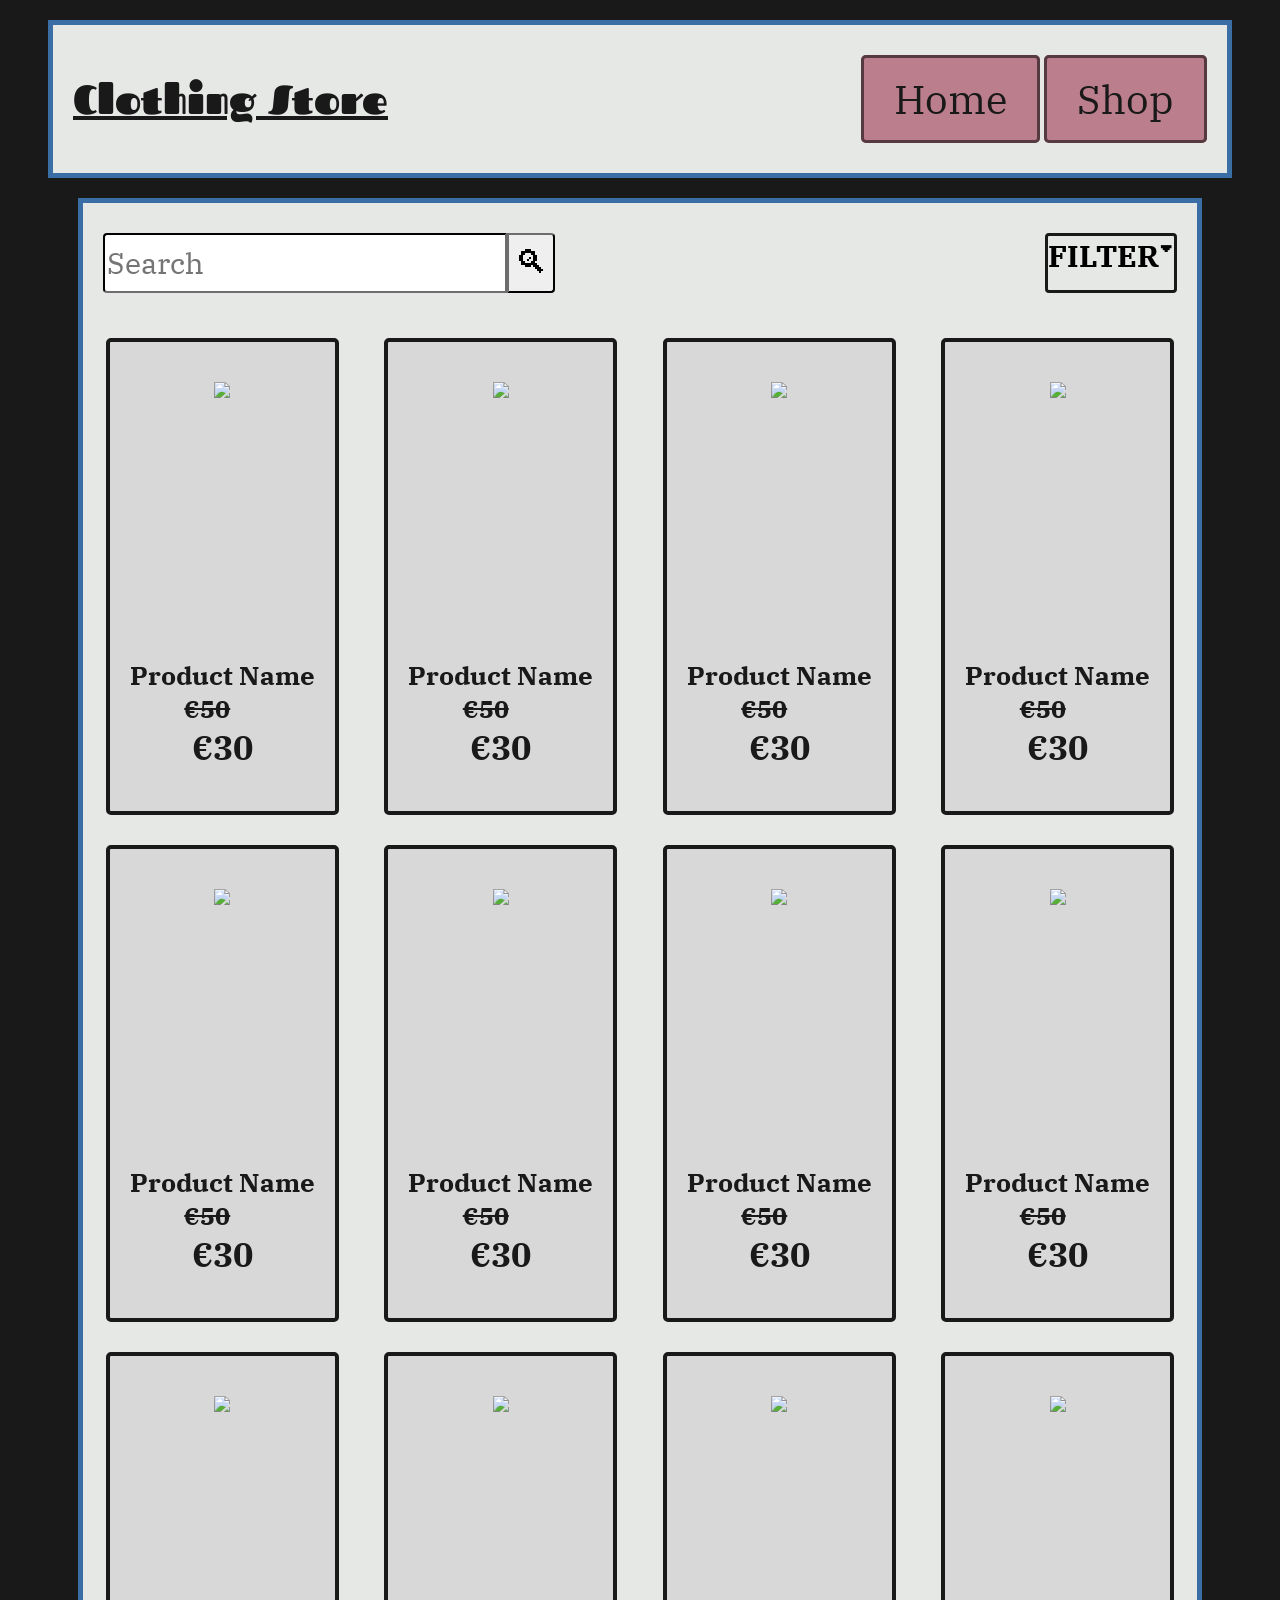
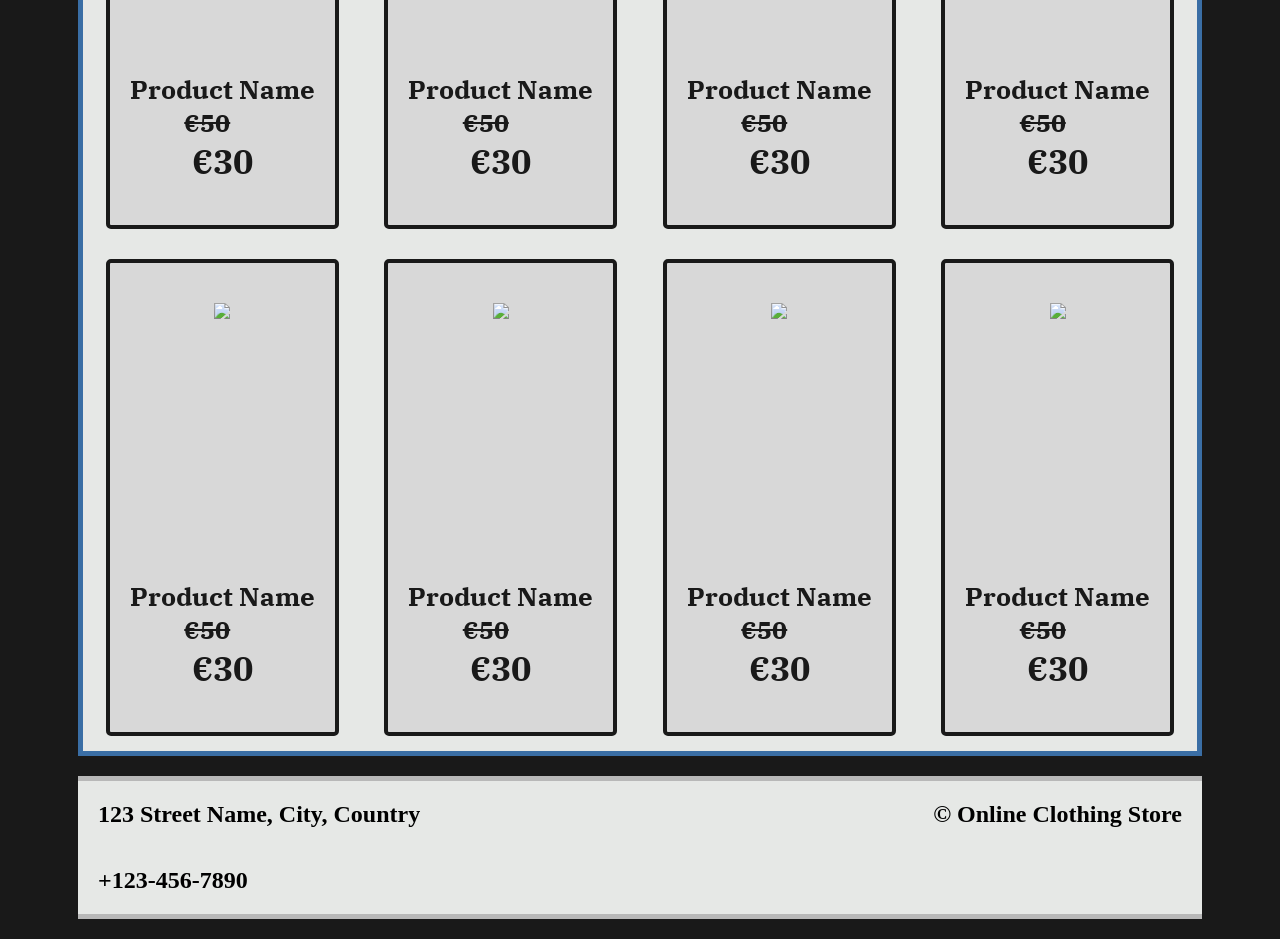
==== store.html @ cf4d66b4 "Pievienots viss, trukst pievienot linkus store lapai ar github pages." ====
<!DOCTYPE html>
<html lang="en">
<head>
    <meta charset="UTF-8">
    <meta name="viewport" content="width=device-width, initial-scale=1.0">
    <title>Clothing Store</title>
    <link rel="stylesheet" href="stylestore.css">
    <link href="https://fonts.googleapis.com/css2?family=Fascinate&display=swap" rel="stylesheet">
    <link href="https://fonts.googleapis.com/css2?family=IBM+Plex+Serif:ital,wght@0,100;0,200;0,300;0,400;0,500;0,600;0,700;1,100;1,200;1,300;1,400;1,500;1,600;1,700&display=swap" rel="stylesheet">
</head>
<body>
    <header>
        <h1 id="logo">Clothing Store</h1>
        <nav id="headerbut">
            <a class="headerbutton" href="https://25dp2rjagz.github.io/Programmaturas_koda_rakstisana_Roberts_Jagza_DP12/" target="_blank">Home</a>
            <a class="headerbutton" href="">Shop</a>
        </nav>
    </header>
    <section id="mainsection">
        <div id="searchfilter">
            <div id="search">
                <input type="text" placeholder="Search" id="searchbar">
                <button id="searchbutton">🔍︎</button>
            </div>
            <div id="filter">
                <h3 id="filtertext">FILTER</h2>
                <h2 id="dropdownbutton">🢓</h2>
            </div>
        </div>
        <section id="productslist">
            <div class="product">
                <img src="https://static.vecteezy.com/system/resources/thumbnails/053/054/782/small/blank-black-t-shirt-mockup-front-and-back-plain-cotton-t-shirt-mockup-empty-casual-clothes-vector.jpg" height="250">
                <h3 class="productname">Product Name</h3>
                <div class="price"><h4 class="nodiscount">€50</h4><h3 class="discounted">€30</h3></div>
            </div>
            <div class="product">
                <img src="https://static.vecteezy.com/system/resources/thumbnails/053/054/782/small/blank-black-t-shirt-mockup-front-and-back-plain-cotton-t-shirt-mockup-empty-casual-clothes-vector.jpg" height="250">
                <h3 class="productname">Product Name</h3>
                <div class="price"><h4 class="nodiscount">€50</h4><h3 class="discounted">€30</h3></div>
            </div>
            <div class="product">
                <img src="https://static.vecteezy.com/system/resources/thumbnails/053/054/782/small/blank-black-t-shirt-mockup-front-and-back-plain-cotton-t-shirt-mockup-empty-casual-clothes-vector.jpg" height="250">
                <h3 class="productname">Product Name</h3>
                <div class="price"><h4 class="nodiscount">€50</h4><h3 class="discounted">€30</h3></div>
            </div>
            <div class="product">
                <img src="https://static.vecteezy.com/system/resources/thumbnails/053/054/782/small/blank-black-t-shirt-mockup-front-and-back-plain-cotton-t-shirt-mockup-empty-casual-clothes-vector.jpg" height="250">
                <h3 class="productname">Product Name</h3>
                <div class="price"><h4 class="nodiscount">€50</h4><h3 class="discounted">€30</h3></div>
            </div>
            <div class="product">
                <img src="https://static.vecteezy.com/system/resources/thumbnails/053/054/782/small/blank-black-t-shirt-mockup-front-and-back-plain-cotton-t-shirt-mockup-empty-casual-clothes-vector.jpg" height="250">
                <h3 class="productname">Product Name</h3>
                <div class="price"><h4 class="nodiscount">€50</h4><h3 class="discounted">€30</h3></div>
            </div>
            <div class="product">
                <img src="https://static.vecteezy.com/system/resources/thumbnails/053/054/782/small/blank-black-t-shirt-mockup-front-and-back-plain-cotton-t-shirt-mockup-empty-casual-clothes-vector.jpg" height="250">
                <h3 class="productname">Product Name</h3>
                <div class="price"><h4 class="nodiscount">€50</h4><h3 class="discounted">€30</h3></div>
            </div>
            <div class="product">
                <img src="https://static.vecteezy.com/system/resources/thumbnails/053/054/782/small/blank-black-t-shirt-mockup-front-and-back-plain-cotton-t-shirt-mockup-empty-casual-clothes-vector.jpg" height="250">
                <h3 class="productname">Product Name</h3>
                <div class="price"><h4 class="nodiscount">€50</h4><h3 class="discounted">€30</h3></div>
            </div>
            <div class="product">
                <img src="https://static.vecteezy.com/system/resources/thumbnails/053/054/782/small/blank-black-t-shirt-mockup-front-and-back-plain-cotton-t-shirt-mockup-empty-casual-clothes-vector.jpg" height="250">
                <h3 class="productname">Product Name</h3>
                <div class="price"><h4 class="nodiscount">€50</h4><h3 class="discounted">€30</h3></div>
            </div>
            <div class="product">
                <img src="https://static.vecteezy.com/system/resources/thumbnails/053/054/782/small/blank-black-t-shirt-mockup-front-and-back-plain-cotton-t-shirt-mockup-empty-casual-clothes-vector.jpg" height="250">
                <h3 class="productname">Product Name</h3>
                <div class="price"><h4 class="nodiscount">€50</h4><h3 class="discounted">€30</h3></div>
            </div>
            <div class="product">
                <img src="https://static.vecteezy.com/system/resources/thumbnails/053/054/782/small/blank-black-t-shirt-mockup-front-and-back-plain-cotton-t-shirt-mockup-empty-casual-clothes-vector.jpg" height="250">
                <h3 class="productname">Product Name</h3>
                <div class="price"><h4 class="nodiscount">€50</h4><h3 class="discounted">€30</h3></div>
            </div>
            <div class="product">
                <img src="https://static.vecteezy.com/system/resources/thumbnails/053/054/782/small/blank-black-t-shirt-mockup-front-and-back-plain-cotton-t-shirt-mockup-empty-casual-clothes-vector.jpg" height="250">
                <h3 class="productname">Product Name</h3>
                <div class="price"><h4 class="nodiscount">€50</h4><h3 class="discounted">€30</h3></div>
            </div>
            <div class="product">
                <img src="https://static.vecteezy.com/system/resources/thumbnails/053/054/782/small/blank-black-t-shirt-mockup-front-and-back-plain-cotton-t-shirt-mockup-empty-casual-clothes-vector.jpg" height="250">
                <h3 class="productname">Product Name</h3>
                <div class="price"><h4 class="nodiscount">€50</h4><h3 class="discounted">€30</h3></div>
            </div>
            <div class="product">
                <img src="https://static.vecteezy.com/system/resources/thumbnails/053/054/782/small/blank-black-t-shirt-mockup-front-and-back-plain-cotton-t-shirt-mockup-empty-casual-clothes-vector.jpg" height="250">
                <h3 class="productname">Product Name</h3>
                <div class="price"><h4 class="nodiscount">€50</h4><h3 class="discounted">€30</h3></div>
            </div>
            <div class="product">
                <img src="https://static.vecteezy.com/system/resources/thumbnails/053/054/782/small/blank-black-t-shirt-mockup-front-and-back-plain-cotton-t-shirt-mockup-empty-casual-clothes-vector.jpg" height="250">
                <h3 class="productname">Product Name</h3>
                <div class="price"><h4 class="nodiscount">€50</h4><h3 class="discounted">€30</h3></div>
            </div>
            <div class="product">
                <img src="https://static.vecteezy.com/system/resources/thumbnails/053/054/782/small/blank-black-t-shirt-mockup-front-and-back-plain-cotton-t-shirt-mockup-empty-casual-clothes-vector.jpg" height="250">
                <h3 class="productname">Product Name</h3>
                <div class="price"><h4 class="nodiscount">€50</h4><h3 class="discounted">€30</h3></div>
            </div>
            <div class="product">
                <img src="https://static.vecteezy.com/system/resources/thumbnails/053/054/782/small/blank-black-t-shirt-mockup-front-and-back-plain-cotton-t-shirt-mockup-empty-casual-clothes-vector.jpg" height="250">
                <h3 class="productname">Product Name</h3>
                <div class="price"><h4 class="nodiscount">€50</h4><h3 class="discounted">€30</h3></div>
            </div>
        </section>
    </section>
    <footer>
        <div id="footertext">
            <h2>123 Street Name, City, Country</h2>
            <h2>© Online Clothing Store</h2>
        </div>
        <h2>+123-456-7890</h2>
    </footer>
</body>
</html>
---- stylestore.css ----
body {
    background-color: #191919;
}
header {
    background-color: #E6E8E6;
    padding: 20px;
    display: flex;
    justify-content: space-between;
    align-items: center;
    margin-left: 40px;
    margin-right: 40px;
    margin-top: 20px;
    border-color: #3A6EA5;
    border-style: solid;
    border-width: 5px;
    margin-bottom: 20px;
}
#logo {
    color:#191919;
    font-family: "Fascinate", system-ui;
    font-size: 40px;
    text-decoration:underline;
}
.headerbutton {
    border-style: solid;
    border-radius: 5px;
    background-color: #BB7E8C;
    color: #191919;
    border-width: 3px;
    padding: 15px 30px 15px 30px;
    border-color: #553A41;
    font-size: 40px;
    font-family: "IBM Plex Serif", serif;
    transition: 0.4s;
    text-decoration: none;
}
.headerbutton:hover {
    background-color:#553A41;
    border-color: #BB7E8C;
    color:#d8d8d8;
    transition:0.4s;
}
#mainsection {
    background-color: #E6E8E6;
    margin-left: 70px;
    margin-right: 70px;
    margin-top: 20px;
    border-color: #3A6EA5;
    border-style: solid;
    border-width: 5px;
}
#searchfilter {
    display: flex;
    justify-content: space-between;
    padding: 30px 20px 30px 20px;
}
#searchbar {
    border-color: #191919;
    border-width: 2px;
    border-radius: 4px 0px 0px 4px;
    font-size: 30px;
    font-family: "IBM Plex Serif", serif;
    margin-right: 0px;
}
#searchbutton {
    border-color: #191919;
    border-width: 2px;
    border-radius: 0px 4px 4px 0px;
    font-size: 32px;
    margin-left: 0px;
}
#search {
    display:flex;
    justify-content: space-around;
    height: 60px;
}
#filter {
    border-color:#191919;
    border-radius: 4px;
    display: flex;
    border-style: solid;
}
#filtertext {
    font-size: 30px;
    font-family: "IBM Plex Serif", serif;
    margin-bottom: 0px;
    margin-top: 0px;
}
#dropdownbutton {
    font-size: 30px;
    font-family: "IBM Plex Serif", serif;
    margin-bottom: 0px;
    margin-top: 0px;
}
.product {
    display: flex;
    padding: 40px 20px 40px 20px;
    flex-direction: column;
    align-items: center;
    background-color: #d8d8d8;
    border-style: solid;
    border-radius: 5px;
    border-width: 4px;
    border-color: #191919;
    margin: 15px 0px 15px 0px;
    transition: 0.3s;
}
.product:hover {
    transition: 0.3s;
    background-color:#BB7E8C;
    border-color:#553A41;
}
#productslist {
    display:flex;
    justify-content: space-around;
    flex-wrap: wrap;
}
.price {
    display: flex;
    justify-content: center;
    flex-direction: column;
    align-items: center;
}
.nodiscount {
    color:#191919;
    font-family: "IBM Plex Serif", serif;
    margin-right: 30px;
    text-decoration: line-through;
    font-size: 25px;
    margin-bottom: 0px;
    margin-top: 0px
}
.discounted {
    color:#191919;
    font-family: "IBM Plex Serif", serif;
    font-size: 34px;
    margin-bottom: 2px;
    margin-top: 0px;
}
.productname {
    color:#191919;
    font-family: "IBM Plex Serif", serif;
    font-size: 26px;
    margin-bottom: 0px;
}
footer {
    background-color: #E6E8E6;
    border-style: solid;
    border-color: #b8b8b8;
    border-width: 5px 0px 5px 0px;
    margin: 20px 70px 20px 70px;
    padding-left: 20px;
    padding-right: 20px;
}
#footertext {
    display:flex;
    justify-content: space-between;
}
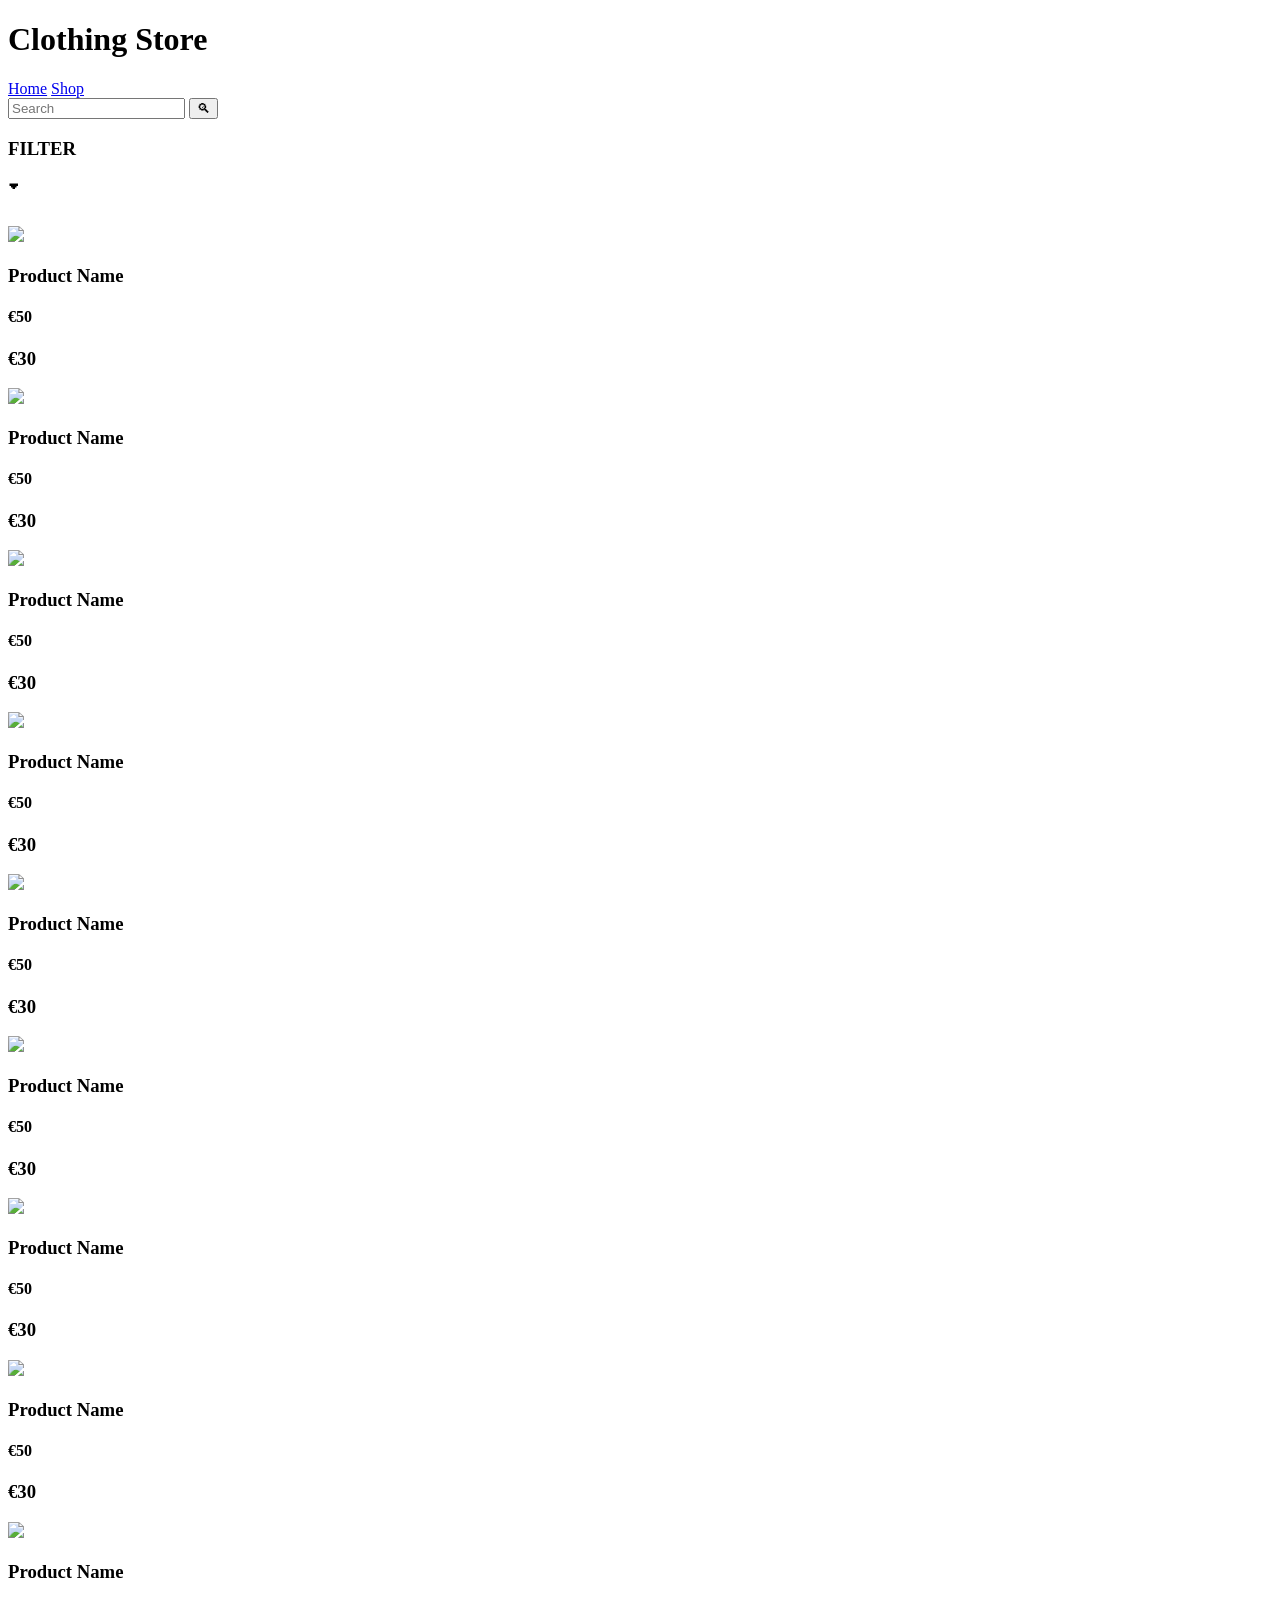
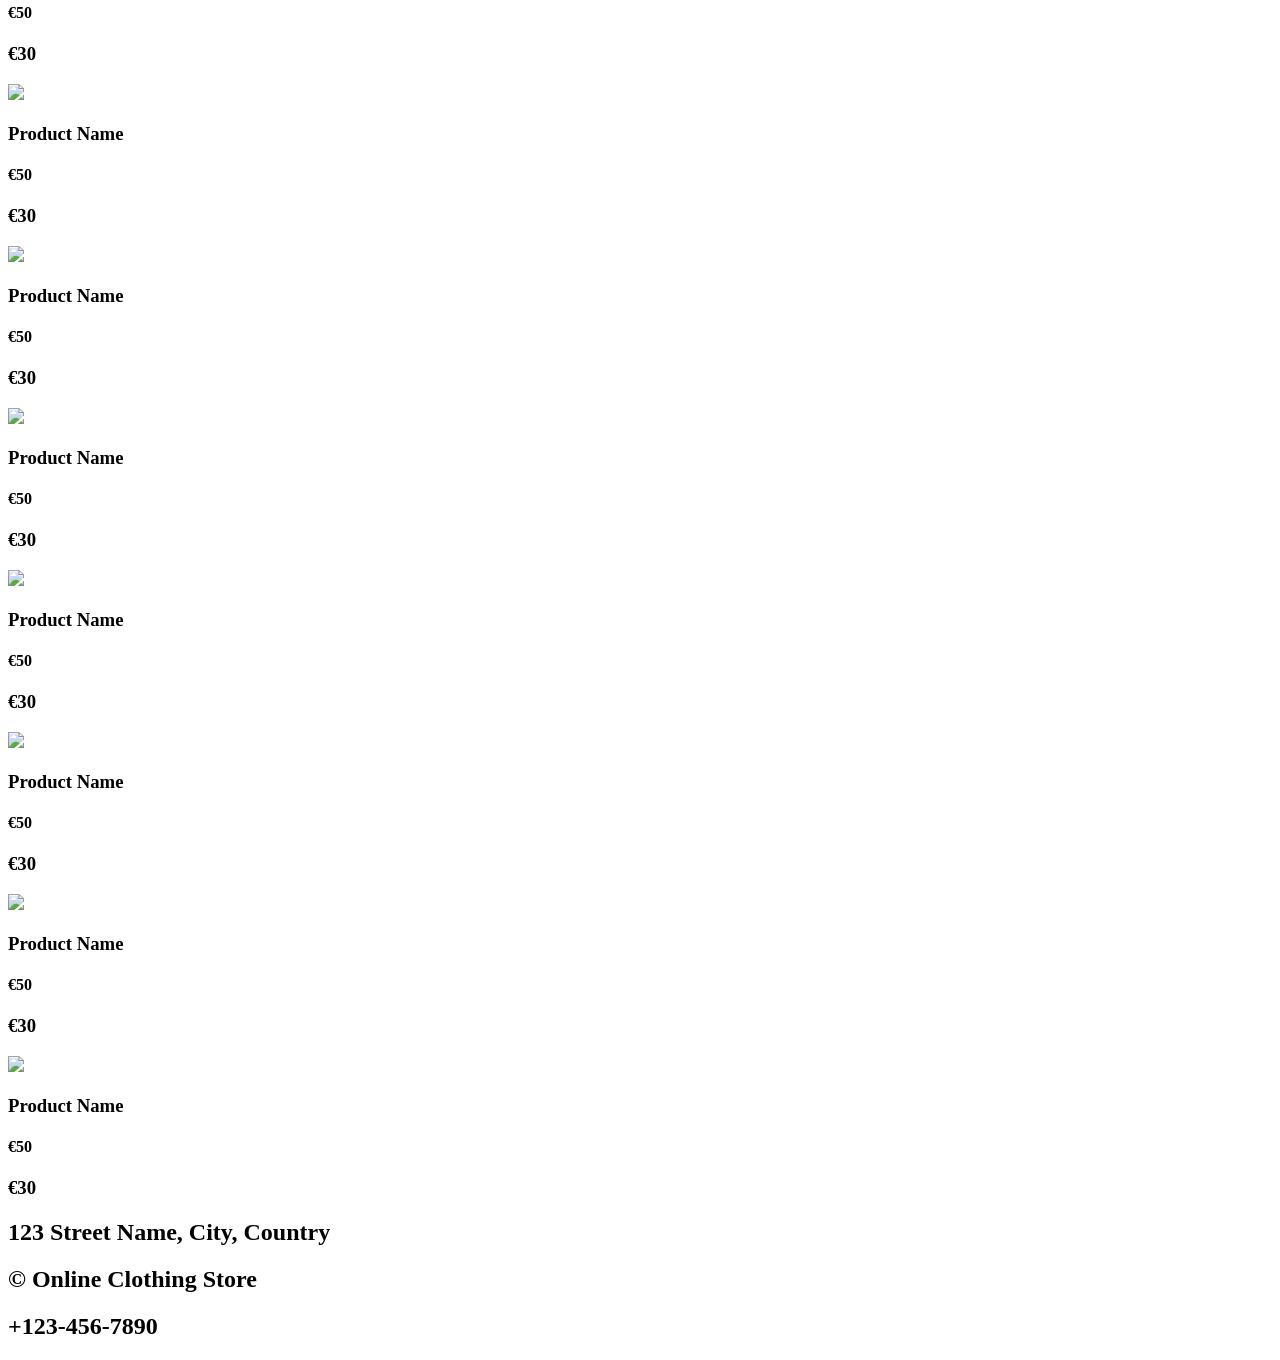
==== commit 0df160d8: "Pabeigts darbs" ====
--- a/store.html
+++ b/store.html
@@ -4,7 +4,7 @@
     <meta charset="UTF-8">
     <meta name="viewport" content="width=device-width, initial-scale=1.0">
     <title>Clothing Store</title>
-    <link rel="stylesheet" href="stylestore.css">
+    <link rel="stylesheet" href="css/stylestore.css">
     <link href="https://fonts.googleapis.com/css2?family=Fascinate&display=swap" rel="stylesheet">
     <link href="https://fonts.googleapis.com/css2?family=IBM+Plex+Serif:ital,wght@0,100;0,200;0,300;0,400;0,500;0,600;0,700;1,100;1,200;1,300;1,400;1,500;1,600;1,700&display=swap" rel="stylesheet">
 </head>
@@ -13,7 +13,7 @@
         <h1 id="logo">Clothing Store</h1>
         <nav id="headerbut">
             <a class="headerbutton" href="https://25dp2rjagz.github.io/Programmaturas_koda_rakstisana_Roberts_Jagza_DP12/" target="_blank">Home</a>
-            <a class="headerbutton" href="">Shop</a>
+            <a class="headerbutton" href="store.html">Shop</a>
         </nav>
     </header>
     <section id="mainsection">
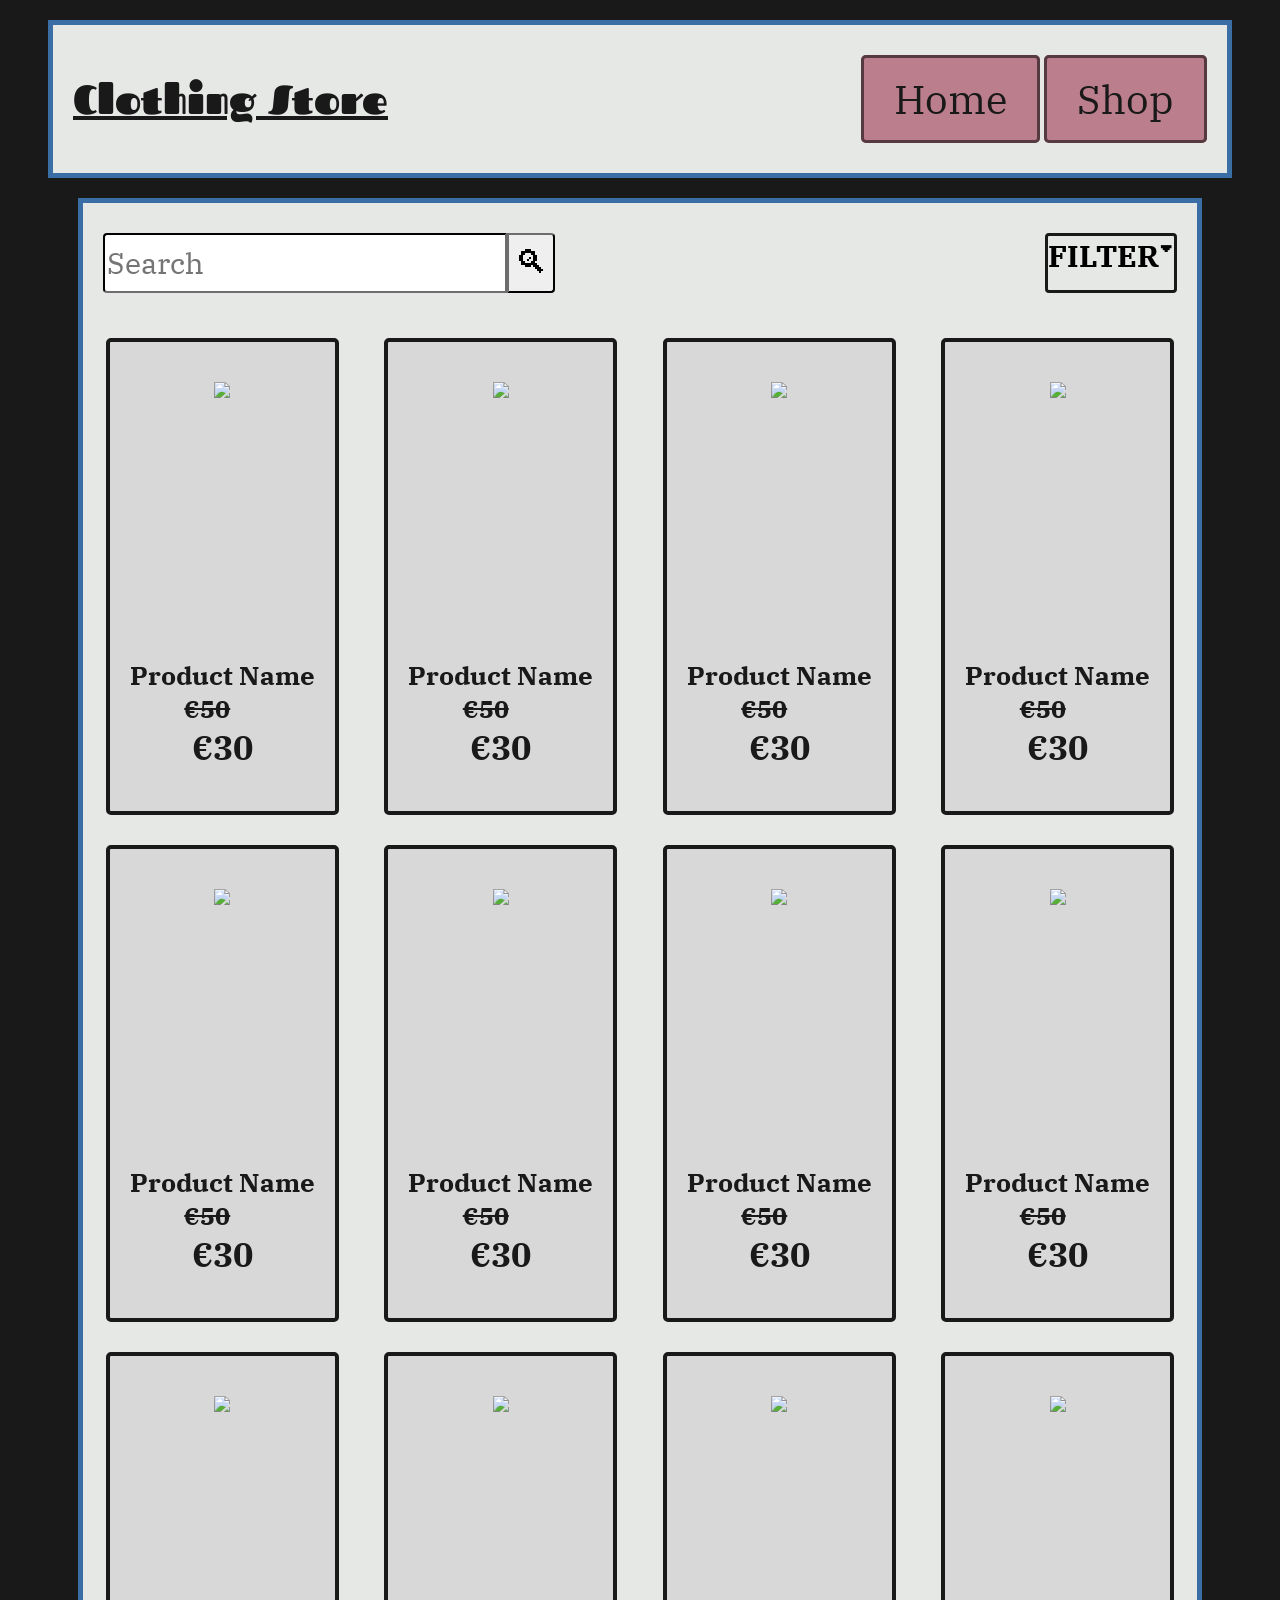
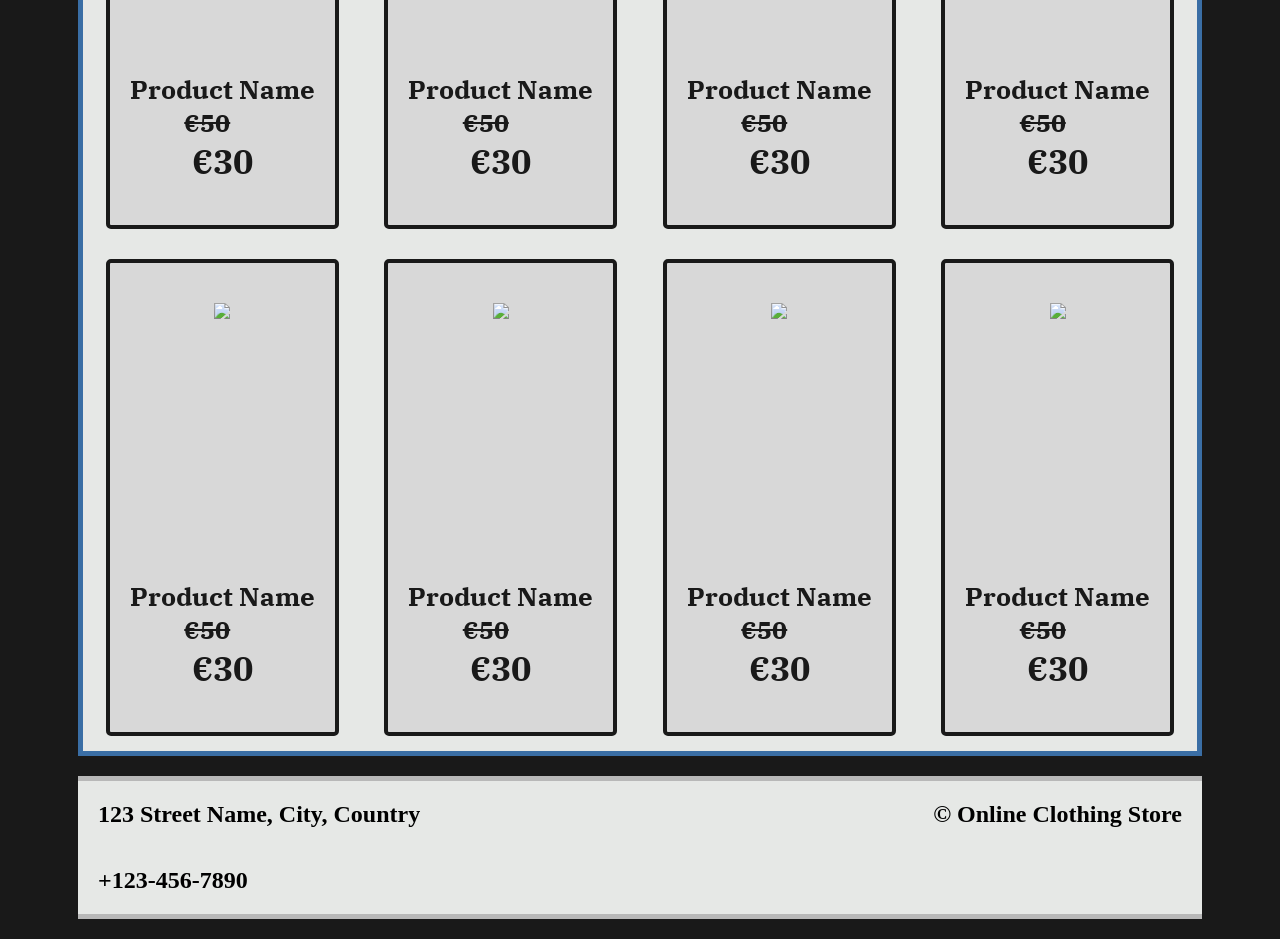
==== commit add99432: "Pabeigts darbs 3" ====
--- a/store.html
+++ b/store.html
@@ -4,7 +4,7 @@
     <meta charset="UTF-8">
     <meta name="viewport" content="width=device-width, initial-scale=1.0">
     <title>Clothing Store</title>
-    <link rel="stylesheet" href="css/stylestore.css">
+    <link rel="stylesheet" href="stylestore.css">
     <link href="https://fonts.googleapis.com/css2?family=Fascinate&display=swap" rel="stylesheet">
     <link href="https://fonts.googleapis.com/css2?family=IBM+Plex+Serif:ital,wght@0,100;0,200;0,300;0,400;0,500;0,600;0,700;1,100;1,200;1,300;1,400;1,500;1,600;1,700&display=swap" rel="stylesheet">
 </head>
--- a/stylestore.css
+++ b/stylestore.css
@@ -0,0 +1,158 @@
+body {
+    background-color: #191919;
+}
+header {
+    background-color: #E6E8E6;
+    padding: 20px;
+    display: flex;
+    justify-content: space-between;
+    align-items: center;
+    margin-left: 40px;
+    margin-right: 40px;
+    margin-top: 20px;
+    border-color: #3A6EA5;
+    border-style: solid;
+    border-width: 5px;
+    margin-bottom: 20px;
+}
+#logo {
+    color:#191919;
+    font-family: "Fascinate", system-ui;
+    font-size: 40px;
+    text-decoration:underline;
+}
+.headerbutton {
+    border-style: solid;
+    border-radius: 5px;
+    background-color: #BB7E8C;
+    color: #191919;
+    border-width: 3px;
+    padding: 15px 30px 15px 30px;
+    border-color: #553A41;
+    font-size: 40px;
+    font-family: "IBM Plex Serif", serif;
+    transition: 0.4s;
+    text-decoration: none;
+}
+.headerbutton:hover {
+    background-color:#553A41;
+    border-color: #BB7E8C;
+    color:#d8d8d8;
+    transition:0.4s;
+}
+#mainsection {
+    background-color: #E6E8E6;
+    margin-left: 70px;
+    margin-right: 70px;
+    margin-top: 20px;
+    border-color: #3A6EA5;
+    border-style: solid;
+    border-width: 5px;
+}
+#searchfilter {
+    display: flex;
+    justify-content: space-between;
+    padding: 30px 20px 30px 20px;
+}
+#searchbar {
+    border-color: #191919;
+    border-width: 2px;
+    border-radius: 4px 0px 0px 4px;
+    font-size: 30px;
+    font-family: "IBM Plex Serif", serif;
+    margin-right: 0px;
+}
+#searchbutton {
+    border-color: #191919;
+    border-width: 2px;
+    border-radius: 0px 4px 4px 0px;
+    font-size: 32px;
+    margin-left: 0px;
+}
+#search {
+    display:flex;
+    justify-content: space-around;
+    height: 60px;
+}
+#filter {
+    border-color:#191919;
+    border-radius: 4px;
+    display: flex;
+    border-style: solid;
+}
+#filtertext {
+    font-size: 30px;
+    font-family: "IBM Plex Serif", serif;
+    margin-bottom: 0px;
+    margin-top: 0px;
+}
+#dropdownbutton {
+    font-size: 30px;
+    font-family: "IBM Plex Serif", serif;
+    margin-bottom: 0px;
+    margin-top: 0px;
+}
+.product {
+    display: flex;
+    padding: 40px 20px 40px 20px;
+    flex-direction: column;
+    align-items: center;
+    background-color: #d8d8d8;
+    border-style: solid;
+    border-radius: 5px;
+    border-width: 4px;
+    border-color: #191919;
+    margin: 15px 0px 15px 0px;
+    transition: 0.3s;
+}
+.product:hover {
+    transition: 0.3s;
+    background-color:#BB7E8C;
+    border-color:#553A41;
+}
+#productslist {
+    display:flex;
+    justify-content: space-around;
+    flex-wrap: wrap;
+}
+.price {
+    display: flex;
+    justify-content: center;
+    flex-direction: column;
+    align-items: center;
+}
+.nodiscount {
+    color:#191919;
+    font-family: "IBM Plex Serif", serif;
+    margin-right: 30px;
+    text-decoration: line-through;
+    font-size: 25px;
+    margin-bottom: 0px;
+    margin-top: 0px
+}
+.discounted {
+    color:#191919;
+    font-family: "IBM Plex Serif", serif;
+    font-size: 34px;
+    margin-bottom: 2px;
+    margin-top: 0px;
+}
+.productname {
+    color:#191919;
+    font-family: "IBM Plex Serif", serif;
+    font-size: 26px;
+    margin-bottom: 0px;
+}
+footer {
+    background-color: #E6E8E6;
+    border-style: solid;
+    border-color: #b8b8b8;
+    border-width: 5px 0px 5px 0px;
+    margin: 20px 70px 20px 70px;
+    padding-left: 20px;
+    padding-right: 20px;
+}
+#footertext {
+    display:flex;
+    justify-content: space-between;
+}
